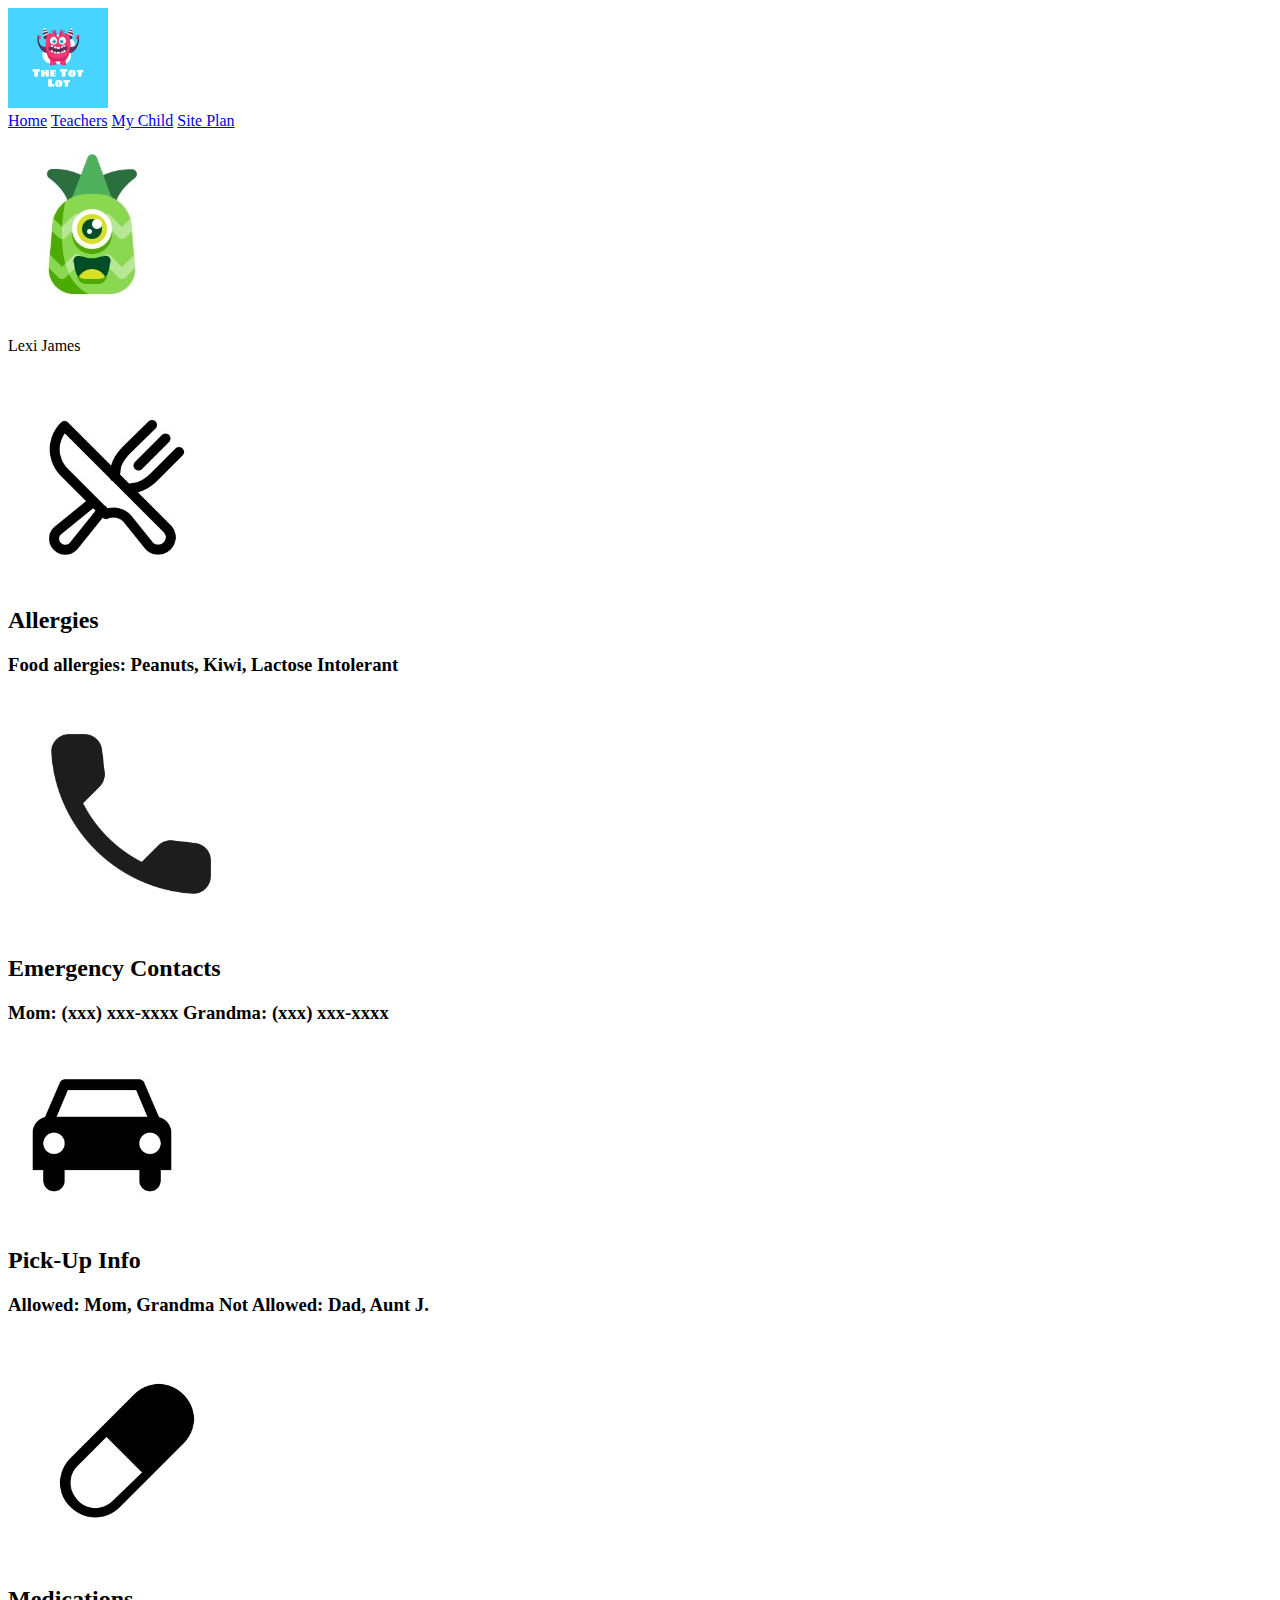
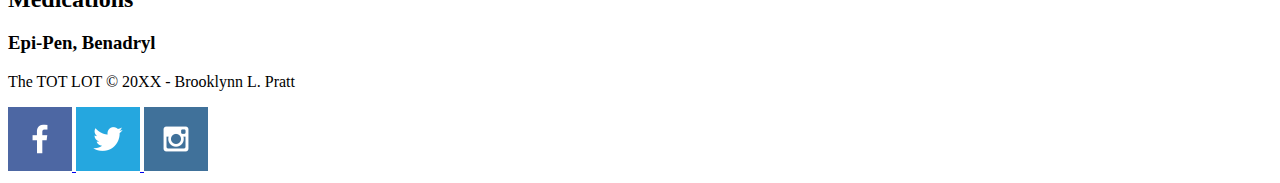
==== mychild.html @ d1759e00 "html" ====
<!DOCTYPE html>
<html lang="en">
<head>
    <meta charset="UTF-8">
    <meta http-equiv="X-UA-Compatible" content="IE=edge">
    <meta name="viewport" content="width=device-width, initial-scale=1.0">
    <title>Child Page</title>
    <link rel="stylesheet" href="styles/style.css">
</head>
<body>
    <div id="content">
    <header>
        <a id="logo_link" href="index.html">
            <img class="logo" src="images/totlotlogo.png" width="100" alt="Tot Lot Logo">
        </a>
        <nav>
            <a href="index.html">Home</a>
            <a href="teachers.html">Teachers</a>
            <a href="mychild.html">My Child</a>
            <a href="site-plan.html">Site Plan</a>
        </nav>
    </header>
    <main>
    <div class: lexi-img >
        <img src="images/lexi.jpg" alt="lexi james">
          <p>Lexi James</p>
    </div>
    <div class: info-chart >
     <img class="food-img" src="images/food.jpg" alt="food icon">
        <h2>Allergies</h2>
        <h3>Food allergies: Peanuts, Kiwi, Lactose Intolerant</h3>
     <img class="call-img" src="images/phone.jpg" alt="phone icon">
        <h2>Emergency Contacts</h2>
        <h3>Mom: (xxx) xxx-xxxx Grandma: (xxx) xxx-xxxx</h3>
    <img class="car-img" src="images/car.jpg" alt="car icon">
        <h2>Pick-Up Info</h2>
        <h3>Allowed: Mom, Grandma Not Allowed: Dad, Aunt J.</h3>
    <img class="meds-img" src="images/pill.jpg" alt="pill icon">
        <h2>Medications</h2>
        <h3>Epi-Pen, Benadryl</h3>
    </div>
    </main>
    <footer>
        <p>The TOT LOT &copy; 20XX - Brooklynn L. Pratt</p>
        <div class="social">
            <a href="https://facebook.com" target="_blank">
                <img src="images/facebook.png" alt="fb icon">
            </a>
            <a href="https://twitter.com" target="_blank">
                <img src="images/twitter.png" alt="twitter icon">
            </a>
            <a href="https://instagram.com" target="_blank">
                <img src="images/instagram.png" alt="instagram icon">
            </a>
        </div>
    </footer>
    </div>
</body>
</html>
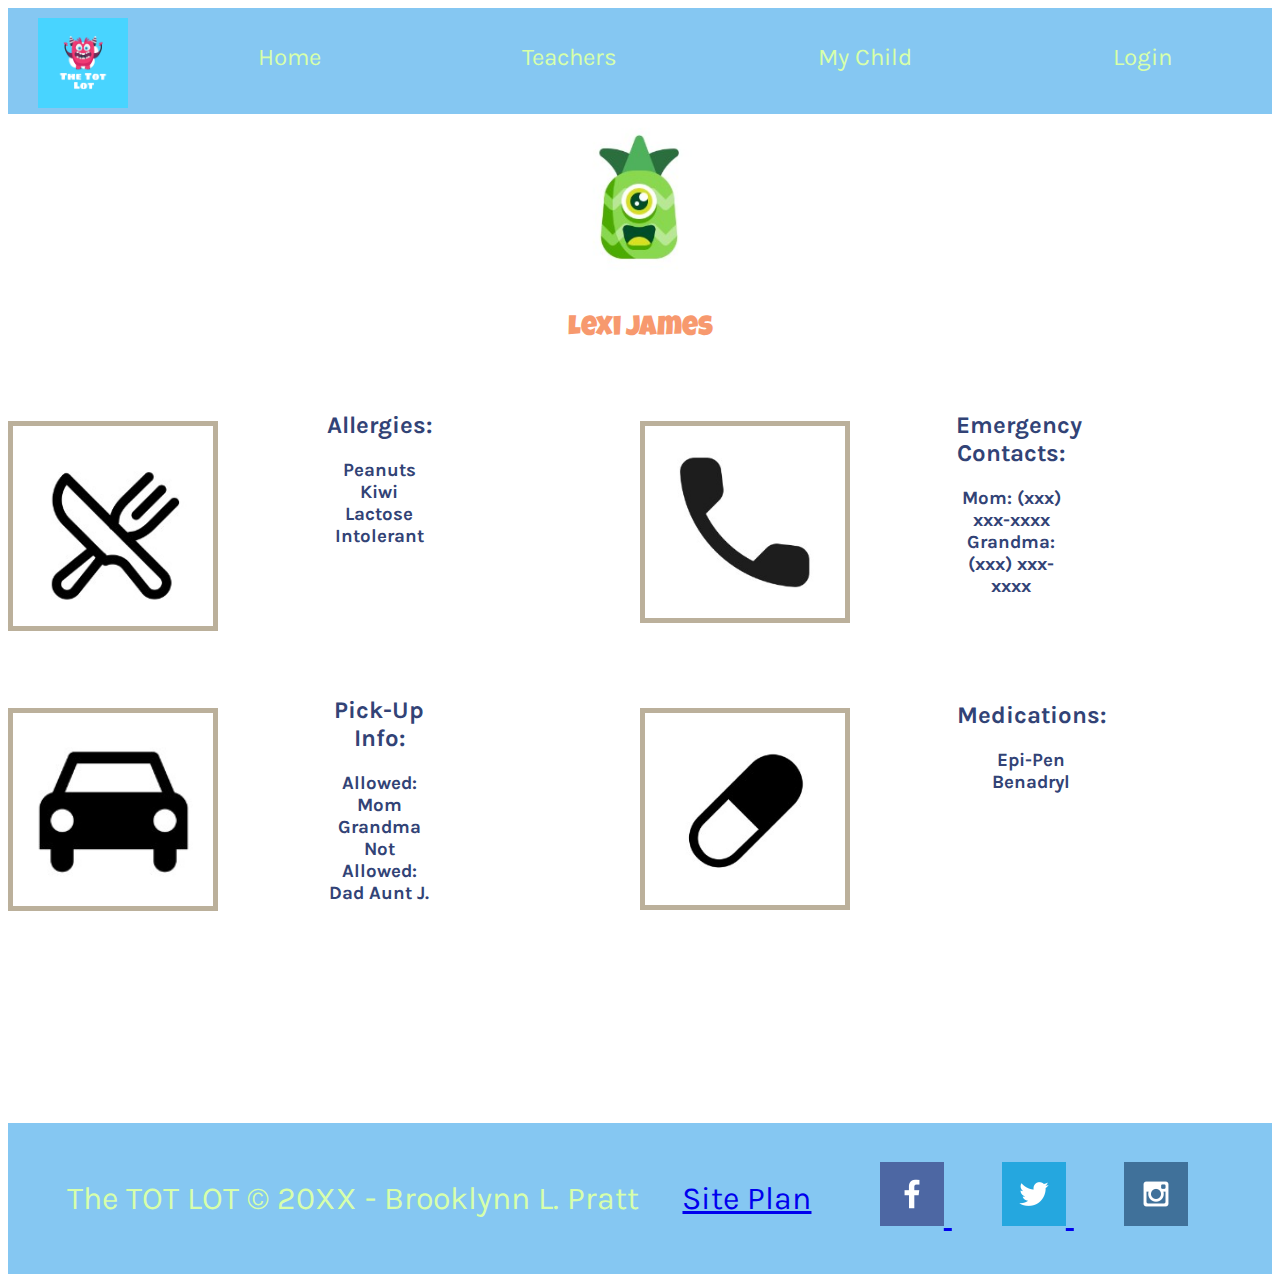
==== commit 0e122393: "subpage2" ====
--- a/mychild.html
+++ b/mychild.html
@@ -17,31 +17,54 @@
             <a href="index.html">Home</a>
             <a href="teachers.html">Teachers</a>
             <a href="mychild.html">My Child</a>
-            <a href="site-plan.html">Site Plan</a>
+            <a href="login.html">Login</a>
         </nav>
     </header>
     <main>
-    <div class: lexi-img >
-        <img src="images/lexi.jpg" alt="lexi james">
-          <p>Lexi James</p>
-    </div>
-    <div class: info-chart >
-     <img class="food-img" src="images/food.jpg" alt="food icon">
-        <h2>Allergies</h2>
-        <h3>Food allergies: Peanuts, Kiwi, Lactose Intolerant</h3>
-     <img class="call-img" src="images/phone.jpg" alt="phone icon">
-        <h2>Emergency Contacts</h2>
-        <h3>Mom: (xxx) xxx-xxxx Grandma: (xxx) xxx-xxxx</h3>
-    <img class="car-img" src="images/car.jpg" alt="car icon">
-        <h2>Pick-Up Info</h2>
-        <h3>Allowed: Mom, Grandma Not Allowed: Dad, Aunt J.</h3>
-    <img class="meds-img" src="images/pill.jpg" alt="pill icon">
-        <h2>Medications</h2>
-        <h3>Epi-Pen, Benadryl</h3>
+    <section class="name">
+        <img class="name1" src="images/lexi.jpg" alt="lexi james">
+        <p>Lexi James</p>
+    </section>
+    <div class= "info-chart">
+        <section class="food">
+            <h2>Allergies:</h2>
+            <h3> 
+                Peanuts
+                Kiwi 
+                Lactose Intolerant</h3>
+        </section>
+        <img class="pic1" src="images/food.jpg" alt="food icon">
+        <section class="call">
+            <h2>Emergency Contacts:</h2>
+            
+            <h3> Mom:  
+                (xxx) xxx-xxxx 
+                Grandma:
+                (xxx) xxx-xxxx</h3>
+        </section>
+        <img class="pic2" src="images/phone.jpg" alt="phone icon">
+        <section class="car">
+            <h2>Pick-Up Info:</h2>
+            <h3>Allowed: 
+                Mom 
+                Grandma
+                 
+                Not Allowed: 
+                Dad 
+                Aunt J.</h3>
+        </section>
+        <img class="pic3" src="images/car.jpg" alt="car icon">
+        <section class="meds">
+            <h2>Medications:</h2>
+            <h3>Epi-Pen 
+                Benadryl</h3>
+        </section>
+        <img class="pic4" src="images/pill.jpg" alt="pill icon">
     </div>
     </main>
     <footer>
         <p>The TOT LOT &copy; 20XX - Brooklynn L. Pratt</p>
+        <a href="site-plan.html">Site Plan</a>
         <div class="social">
             <a href="https://facebook.com" target="_blank">
                 <img src="images/facebook.png" alt="fb icon">
--- a/styles/style.css
+++ b/styles/style.css
@@ -0,0 +1,209 @@
+@import url('https://fonts.googleapis.com/css2?family=Karla&family=Luckiest+Guy&display=swap');
+#content {
+    max-width: 1600px;
+    margin: 0 auto;
+}nav {
+    display: flex;
+    justify-content: space-around;
+}
+.logo {
+    width: 90px;
+    padding-top: 5px;
+}
+nav a {
+    text-align: center;
+    color: #D7FFAB;
+    text-decoration: none;
+    padding: 35px;
+}
+header {
+    background-color:#85C7F2;
+    display: grid;
+    grid-template-columns: 150px auto;
+    text-align: center;
+    font-size: 1.5em;
+    font-family: "Karla";
+}
+nav a:hover, footer a:hover {
+    background-color: #F7996E;
+    color: #D7FFAB;
+}
+.login {
+    input[type=text], input[type=password]
+    align-items: center;
+        width: 100%;
+        padding: 12px 20px;
+        margin: 8px 0;
+        display: inline-block;
+        border: 2px solid #ccc;
+        box-sizing: border-box;
+}
+#logo_link {
+    padding-top: 5px;
+    justify-self: center;
+    align-self: center;
+}
+#opening {
+    display: grid;
+    grid-template-columns: 1fr 3fr 1fr;
+    margin-top: -100px;
+    font-size: 1.25em;
+    font-family: "Luckiest Guy";
+}
+h4 {
+    font-family: "Karla";
+}
+#intro, h1, h4 {
+    text-align: center;
+    margin-top: 100px;
+    grid-column: 2/3;
+    grid-row: 1/2;
+    margin-top: 100px;
+    margin-bottom: 20px;
+}
+#intro {
+    background-color: #85C7F2; 
+    color: #D7FFAB;
+    text-decoration: none;
+    line-height: 1.5em;
+    padding: 35px;
+    margin-top: 130px;
+}
+.child-box {
+    text-align: center;
+}
+.child-box {
+    background-color: #324376; 
+    color: #D7FFAB;
+    text-decoration: none;
+    font-size: 18px;
+    padding: 15px 10px;
+    margin-top: 20px;
+    margin-bottom: 20px;
+    border-radius: 5px;
+}
+.child-box:hover {
+    background-color:#F7996E;
+    color: #D7FFAB;
+}
+main section {
+    text-align: center;
+}
+.image {
+    border: 10px solid #BBB09B;
+    margin: 20px 0;
+    border: 5px solid #d9c2a3;
+    transition: transform .5s;
+    box-shadow: 5px 5px 10px #6f7364;
+}
+.teacher-grid {
+    margin-top: 150px;
+    display: grid;
+    grid-template-columns: auto auto auto;
+    font-family: karla;
+    color:#85C7F2
+}
+.quote {
+    align-items: center;
+    margin-top: 100px;
+    font-family: Luckiest Guy;
+    font-size: 2.5em;
+    color:#324376
+}
+
+.name1 {
+    width: 150px;
+}
+.name {
+    font-family: Luckiest Guy;
+    color:#F7996E;
+    font-size: 1.75em;
+    padding-bottom: 20px;
+}
+.info-chart {
+    display: grid;
+    grid-template-columns: 25% 25% 25% 25%
+}
+.pic1 { 
+    border: 5px solid #BBB09B;
+    width: 50px;
+    grid-column: 1/4;
+    grid-row: 1/2;
+    width: 200px;
+    margin-top: 30px;
+}
+.pic2 { 
+    border: 5px solid #BBB09B;
+    width: 50px;
+    grid-column: 3/4;
+    grid-row: 1/2;
+    width: 200px;
+    margin-top: 30px;
+}
+.pic3 { 
+    border: 5px solid #BBB09B;
+    width: 50px;
+    grid-column: 1/4;
+    grid-row: 2/2;
+    width: 200px;
+    margin-top: 77px;
+}
+.pic4 { 
+    border: 5px solid #BBB09B;
+    width: 50px;
+    grid-column: 3/4;
+    grid-row: 2/2;
+    width: 200px;
+    margin-top: 77px;
+}
+
+.food {
+    align-items: center;
+    width: 110px;
+    grid-column: 2/4;
+    grid-row: 1/2;
+    font-family: Karla;
+    color:#324376;
+}
+.call {
+    align-items: center;
+    width: 110px;
+    grid-column: 4/4;
+    grid-row: 1/2;
+    font-family: Karla;
+    color:#324376;
+}
+.car {
+    align-items: center;
+    width: 110px;
+    grid-column: 2/4;
+    grid-row: 2/2;
+    font-family: Karla;
+    color:#324376;
+    margin-top: 45px;
+}
+.meds {
+    align-items: center;
+    width: 150px;
+    grid-column: 4/4;
+    grid-row: 2/2;
+    font-family: Karla;
+    color:#324376;
+    margin-top: 50px;
+}
+footer {
+    background-color:#85C7F2; 
+    color: #D7FFAB;
+    text-decoration: none;
+    padding: 25px 50px;
+    margin-top: 200px;
+    display: flex;
+    justify-content: space-around;
+    align-items: center;
+    font-size: 2em;
+    font-family: "Karla";
+}
+footer a {
+    background-color: #85C7F2; 
+    padding: 25px;
+}